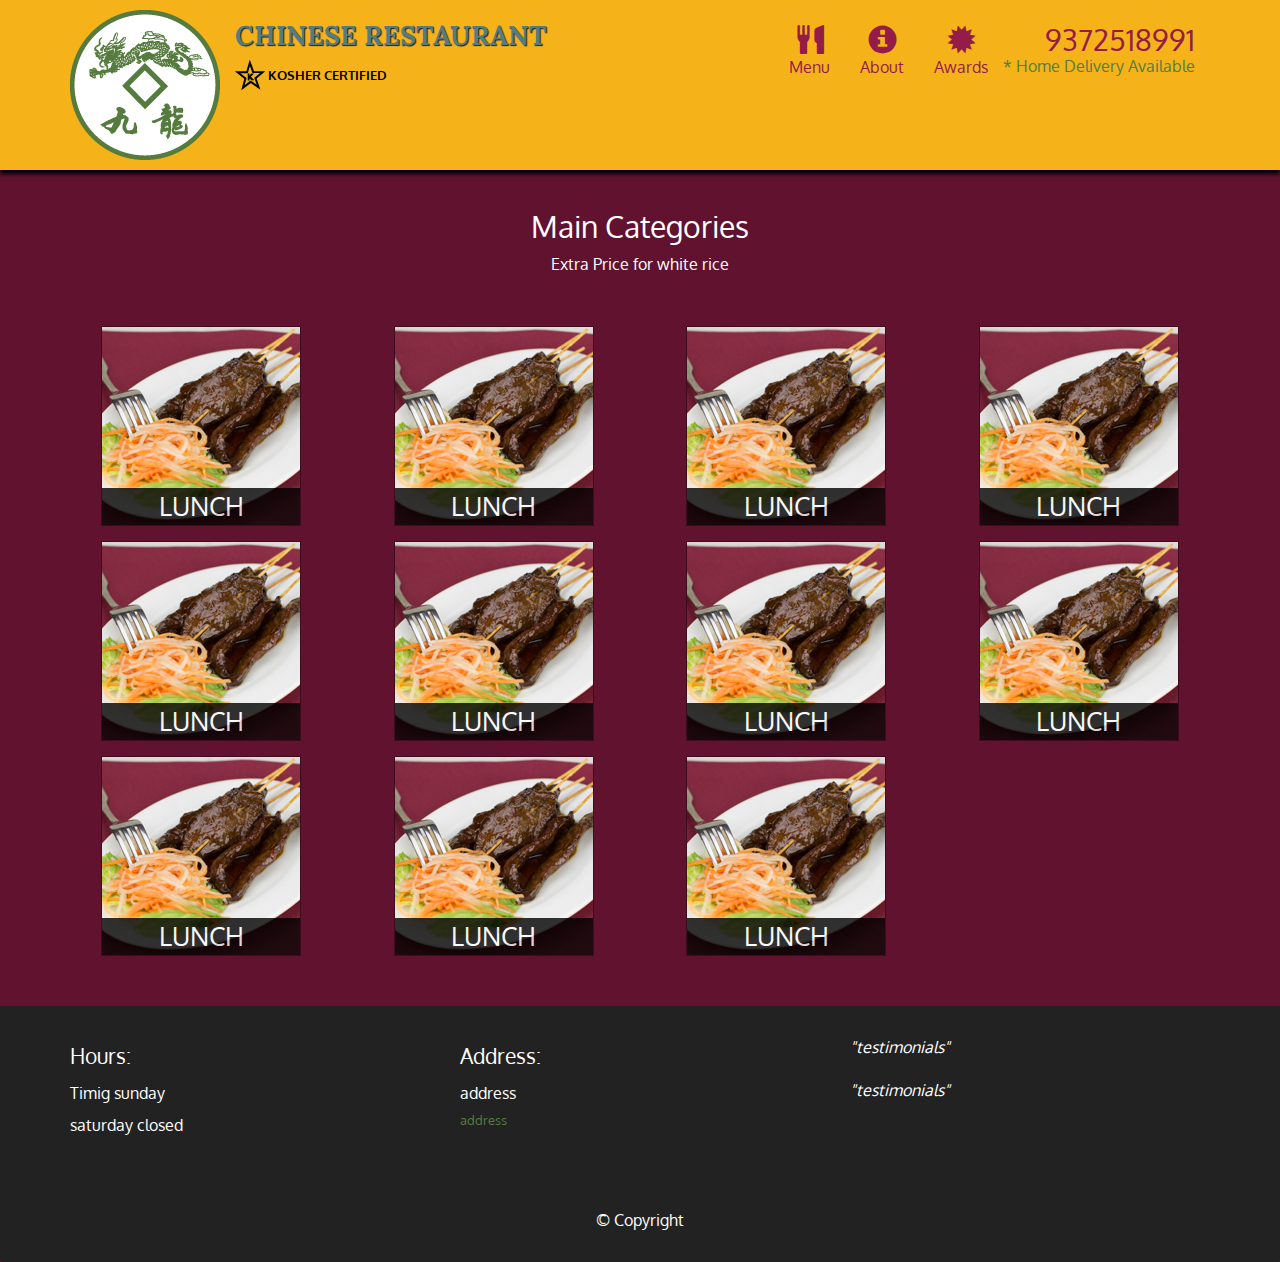
==== menu-categories.html @ 05d6baf2 "Coding the menu Category * Adding the menu category page * Fixing all the tiles in menu category pag" ====
<!DOCTYPE html>
<html>
<head>
	<meta charset="utf-8">
    <meta http-equiv="X-UA-Compatible" content="IE=edge">
    <meta name="viewport" content="width=device-width, initial-scale=1">
    <title>Chinese Restaurant</title>
    <link rel="stylesheet" href="css/bootstrap.min.css">
    <link rel="stylesheet" href="css/styles.css">
    <link href='https://fonts.googleapis.com/css?family=Oxygen:400,300,700' rel='stylesheet' type='text/css'>
    <link href='https://fonts.googleapis.com/css?family=Lora' rel='stylesheet' type='text/css'>
    <link href="https://fonts.googleapis.com/css2?family=Lora:ital@1&display=swap" rel="stylesheet">
	<title></title>
</head>
<body>

  <header>
    <!-- navigation bar -->
    <nav id="header-nav" class="navbar navbar-default">
      <!-- content -->
      <div class="container">
        <div class="navbar-header">
          <!-- linking to the same page -->
            <a href="index.html" class="pull-left visible-md visible-lg" >
              <!-- logo image -->
              <div id="logo-img" alt="Logo image"></div>
            </a>


            <div class="navbar-brand">
              <a href="index.html">
                <h1>
                  Chinese Restaurant
                </h1>
              </a>
              <p>
                <img src="images/star-k-logo.png" alt="Kosher Certification">
                <span>Kosher Certified</span>
              </p>
            </div>
          
          <button type="button" class="navbar-toggle collapsed" data-toggle="collapse" data-target="#collapsable-nav" aria-expanded="false">
            <span class="sr-only">Toggle navigation</span>
            <span class="icon-bar"></span>
            <span class="icon-bar"></span>
            <span class="icon-bar"></span>
            
          </button>
        </div>

      <div id="collapsable-nav" class="collapse navbar-collapse">
        <ul id="nav-list" class="nav navbar-nav navbar-right">
          <li>
            <a href="menu-categaries.html">
              <span class="glyphicon glyphicon-cutlery"></span>
              <br class="hidden-xs">
                Menu
            </a>
          </li>
          <li>
            <a href="#">
              <span class="glyphicon glyphicon-info-sign"></span>
              <br class="hidden-xs">
                About
            </a>
          </li>
          <li>
            <a href="#">
              <span class="glyphicon glyphicon-certificate"></span>
              <br class="hidden-xs">
                Awards
            </a>
          </li>

          <li id="phone" class="hidden-xs">
            <a href="tel:9372518991">
              <span>9372518991</span>
            </a>
            <div>* Home Delivery Available</div>
          </li>
        </ul>
      </div>
      </div>
    </nav>
  </header>

<div class="container">
  <h2 class="text-center" id="menu-categories-title">Main Categories</h2>
  <div class="text-center">Extra Price for white rice</div>
  <section class="row">
      <div class="col-md-3 col-sm-4 col-xs-6 col-xxs-12">
        <a href="single-category.html">
        <div class="category-tile">
          <img src="images/menu/B/B.jpg" width="200" alt="lunch">
          <span>Lunch</span>
        </div>
      </a>
      </div>
      <div class="col-md-3 col-sm-4 col-xs-6 col-xxs-12">
        <a href="single-category.html">
        <div class="category-tile">
          <img src="images/menu/B/B.jpg" width="200" alt="lunch">
          <span>Lunch</span>
        </div>
      </a>
      </div>
      <div class="col-md-3 col-sm-4 col-xs-6 col-xxs-12">
        <a href="single-category.html">
        <div class="category-tile">
          <img src="images/menu/B/B.jpg" width="200" alt="lunch">
          <span>Lunch</span>
        </div>
      </a>
      </div>
      <div class="col-md-3 col-sm-4 col-xs-6 col-xxs-12">
        <a href="single-category.html">
        <div class="category-tile">
          <img src="images/menu/B/B.jpg" width="200" alt="lunch">
          <span>Lunch</span>
        </div>
      </a>
      </div>
      <div class="col-md-3 col-sm-4 col-xs-6 col-xxs-12">
        <a href="single-category.html">
        <div class="category-tile">
          <img src="images/menu/B/B.jpg" width="200" alt="lunch">
          <span>Lunch</span>
        </div>
      </a>
      </div>
      <div class="col-md-3 col-sm-4 col-xs-6 col-xxs-12">
        <a href="single-category.html">
        <div class="category-tile">
          <img src="images/menu/B/B.jpg" width="200" alt="lunch">
          <span>Lunch</span>
        </div>
      </a>
      </div>
      <div class="col-md-3 col-sm-4 col-xs-6 col-xxs-12">
        <a href="single-category.html">
        <div class="category-tile">
          <img src="images/menu/B/B.jpg" width="200" alt="lunch">
          <span>Lunch</span>
        </div>
      </a>
      </div>
      <div class="col-md-3 col-sm-4 col-xs-6 col-xxs-12">
        <a href="single-category.html">
        <div class="category-tile">
          <img src="images/menu/B/B.jpg" width="200" alt="lunch">
          <span>Lunch</span>
        </div>
      </a>
      </div>
      <div class="col-md-3 col-sm-4 col-xs-6 col-xxs-12">
        <a href="single-category.html">
        <div class="category-tile">
          <img src="images/menu/B/B.jpg" width="200" alt="lunch">
          <span>Lunch</span>
        </div>
      </a>
      </div>
       <div class="col-md-3 col-sm-4 col-xs-6 col-xxs-12">
        <a href="single-category.html">
        <div class="category-tile">
          <img src="images/menu/B/B.jpg" width="200" alt="lunch">
          <span>Lunch</span>
        </div>
      </a> 
      </div> 
      <div class="col-md-3 col-sm-4 col-xs-6 col-xxs-12">
        <a href="single-category.html">
        <div class="category-tile">
          <img src="images/menu/B/B.jpg" width="200" alt="lunch">
          <span>Lunch</span>
        </div>
      </a>
      </div>
      
  </section>
</div>


  <footer class="panel-footer">
    <div class="container">
      <div class="row">
        <section id="hours" class="col-md-4 col-sm-4">
          <span>
            Hours:
          </span><br>
          Timig  sunday<br>
          saturday closed <br>
          <hr class="visible-xs"> 
        </section>
        <section id="address" class="col-md-4 col-sm-4">
          <span>
            Address:
          </span><br>
          address<br>
          <p>address </p> <br>
          <hr class="visible-xs"> 
        </section>
        <section id="testimonials" class="col-md-4 col-sm-4">
          <p>
            "testimonials"
          </p>
          <p>
            "testimonials"
          </p>
          <hr class="visible-xs"> 
        </section>
    </div>
    <div class="text-center">
      &copy; Copyright
    </div>
  </div>
  </footer>
  <!-- jQuery (Bootstrap JS plugins depend on it) -->
  <script src="js/jquery-2.1.4.min.js"></script>
  <script src="js/bootstrap.min.js"></script>
  <script src="js/script.js"></script>
</body>
</html>
---- css/styles.css ----
body{
	font-size: 16px;
	color:#fff;
	background-color: #61122f;
	font-family: 'Oxygen',sans-serif;
	background-attachment: fixed;
}
#header-nav{
	/*position: fixed; 
  	top: 0;
  	width: 100%;*/
	width: 100%;
	background-color: #f6b319;
	border-radius: 0;
	border: 0;
	box-shadow: 0px 4px 4px black;
}
#logo-img {
	background: url('../images/restaurant-logo_large.png') no-repeat;
	width: 150px;
	height: 150px;
	margin: 10px 15px 10px 0;
}

.navbar-brand {
	padding-top: 25px;
}

.navbar-brand h1 {
	font-family: 'Lora',serif;
	color: #557c7e;
	font-size: 1.5em;
	text-transform: uppercase;
	font-weight: bold;
	text-shadow: 1px 1px 1px #222;
	margin-top: 0;
	margin-bottom: 0;
	line-height: .75;
}


.navbar-brand a:hover, .navber-brand a:focus {
	text-decoration: none;
}


.navbar-brand p {
	color: #000;
	text-transform: uppercase;
	font-size: .7em;
	margin-top: 15px;
}

.navbar-brand p span {
	vertical-align: middle;
	font-weight: bold;
}

#nav-list{
	margin-top: 10px;
}


#nav-list a{
	color: #951C49;
	text-align: center;
}


#nav-list a:hover {
	background-color: #E7E7E7;
}


#nav-list a span{
	font-size: 1.8em;
}

#phone {
	margin-top: 5px;
}

#phone a {
	text-align: right;
	padding-bottom: 0;
}

#phone div {
	color:#557c3e;
	text-align: right;
	padding-right: 15px;
}

/*.navbar-header button.navbar-toggle, .navbar-header .icon-bar*/{
	border: 1px solid #61122f;
}
.navbar-header button.navbar-toggle{
	clear: both;
	margin-top: -30px;
}

.panel-footer{
	background-color: #222;
	border-top: 0;
	padding-top:30px; 
	margin-top:35px;
	padding-bottom: 30px;
}

.panel-footer div.row{
margin-bottom: 35px;
}
#hours,#address{
	line-height: 2;
}
#hours>span,#address>span{
	font-size: 1.3em;
}
#address p{
	font-size: 0.8em;
	line-height: 1.8;
	color:#557c3e;
}
#testimonials{
	font-style: italic;
}
#testimonials p:nth-child(2){
	margin-top: 20px;
}
#map-tile,#specials-tile,#menu-tile{
	height: 250px;
	width: 100%;
	margin-bottom: 15px;
	position: relative;
	border: 1px solid #3F0C1F;
	overflow: hidden;
}
#menu-tile{
	background: url(../images/menu-tile.jpg) no-repeat;
	background-position: center;
}
#specials-tile{
	background: url(../images/specials-tile.jpg) no-repeat;
	background-position: center;
}
#specials-tile:hover{
	background: url(../images/specials-tile.jpg) no-repeat;
	background-position: center;
/*	transform: scale(1.5);
	transition: 0.5s;*/
}

#map-tile span,#specials-tile span,#menu-tile span {
	position: absolute;
	bottom: 0;
	right: 0;
	width: 100%;
	text-align: center;
	font-size: 1.6em;
	text-transform: uppercase;
	color: #fff;
	background-color: #000;
	opacity: .8;
}
.container .jumbotron{
	/*margin-top: 200px;*/
}

#map-tile:hover,#specials-tile:hover,#menu-tile:hover{
	box-shadow: 0 1px 10px 1px #cccccc;
	transition: 0.5s;
}

.category-tile{
	position: relative;
	width: 200px;
	height: 200px;
	overflow: hidden;
	border: 1px solid #3F0C1F;
	margin: 0 auto 15px;
}
.category-tile span{
	position: absolute;
	bottom: 0;
	right: 0;
	width: 100%;
	text-align: center;
	font-size: 1.6em;
	text-transform: uppercase;
	color: #fff;
	background-color: #000;
	opacity: .8;
}
.category-tile:hover{
	box-shadow: 0 1px 10px 1px #cccccc;
	transition: 0.5s;
}
#menu-categories-title + div{
	margin-bottom: 50px;
}
@media (min-width: 1200px) {
	.jumbotron{
		background: url('../images/jumbotron_1200.jpg') no-repeat;
		height: 675px;
		box-shadow: 0 0 50px #3F0C1F;
		border: 2px solid #3F0C1F;
	}
}


@media (min-width: 992px) and (max-width: 1199px) {
	#logo-img{
		background: url('../images/restaurant-logo_medium.png') no-repeat;
		width: 100px;
		height: 100px;
		margin: 5px 5px 5px 0;
	}
	.jumbotron{
		background: url('../images/jumbotron_992.jpg') no-repeat;
		height: 558px;
		box-shadow: 0 0 50px #3F0C1F;
		border: 2px solid #3F0C1F;
	}
}


@media (min-width: 768px) and (max-width: 991px) {
	.jumbotron{
		background: url('../images/jumbotron_768.jpg') no-repeat;
		height: 432px;
		box-shadow: 0 0 50px #3F0C1F;
		border: 2px solid #3F0C1F;
	}
}


@media (max-width: 767px) {
	.navbar-brand {
		padding-top: 10px;
		height: 80px;
	}
	.navbar-brand h1{
		padding-top: 10px;
		font-size: 5vw;/*responsive font size 1vw = 1% of viewport width*/
	}
	.navbar-brand p{
		text-transform: uppercase;
		font-size: .6em;
		margin-top: 12px;
	}
	.navbar-brand p img{
		height: 20px;
	}

	#collapsable-nav a {
		font-size: 1.2em;
	}
	#collapsable-nav a span{
		font-size: 1em;
		margin-right: 10px; 
	}

	.panel-footer section{
		margin-bottom: 30px;
		text-align: center;
	}
	.panel-footer section:nth-child(3){
		margin-bottom: 0;
	}
	.panel-footer section hr{
		width: 50%;
	}
	
	  #call-btn > a {
    font-size: 1.5em;
    display: block;
    margin: 0 20px;
    padding: 10px;
    border: 2px solid #fff;
    background-color: #f6b319;
    color: #951c49;
  }
  #xs-deliver {
    margin-top: 5px;
    font-size: .7em;
    letter-spacing: .1em;
    text-transform: uppercase;
  }
	.container .jumbotron{
		/*background: url('../images/jumbotron_1200.jpg') no-repeat;*/
		/*height: 675px;*/
		margin-top: 30px;
		padding: 0;
		box-shadow: 0 0 50px #3F0C1F;
		border: 2px solid #3F0C1F;
	}

	#specials-tile,#menu-tile{
		width: 360px;
		margin:0 auto 15px;
	}
}
@media(max-width: 479px ){
	#specials-tile,#menu-tile{
		width: 280px;
		margin:0 auto 15px;
	}
	.navbar-brand h1{
		font-size: 6vw;
		padding-top: 5px;
	}
	.col-xxs-12{
		position: relative;
		min-height: 1px;
		padding-right: 15px;
		padding-left: 15px;
		float: left;
		width: 100%;
	}
}
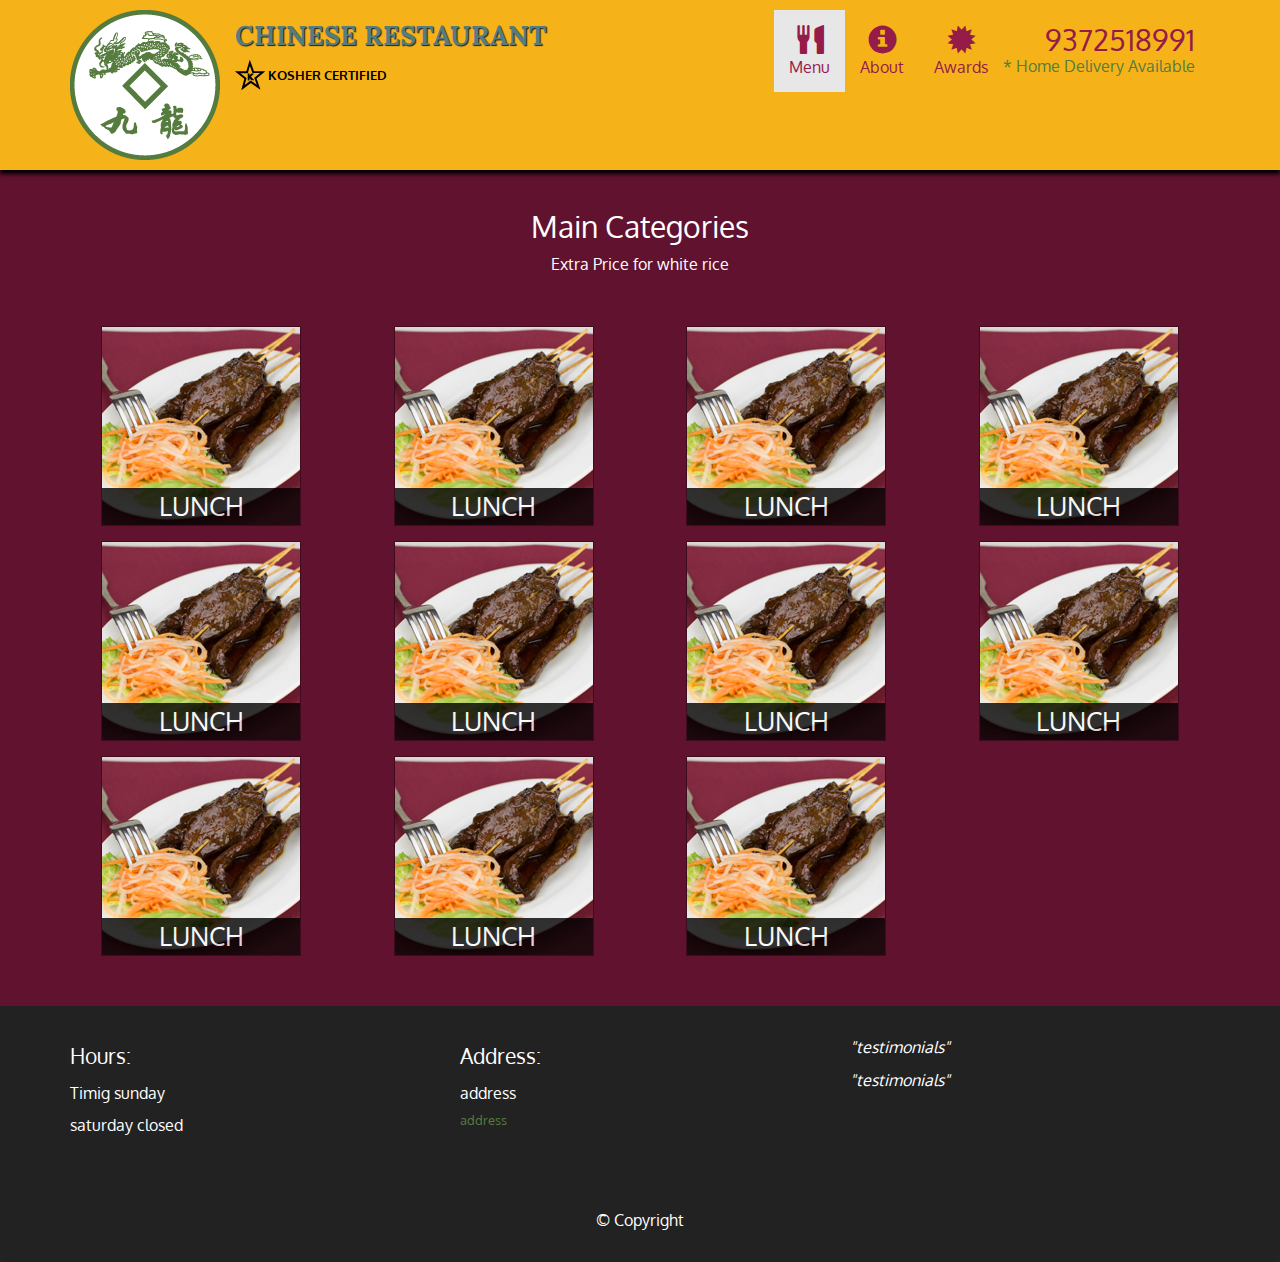
==== commit e1941c65: "Coding the Menu Categories * Adding the menu page * Edding the layout of menu page according to diff" ====
--- a/menu-categories.html
+++ b/menu-categories.html
@@ -50,7 +50,14 @@
 
       <div id="collapsable-nav" class="collapse navbar-collapse">
         <ul id="nav-list" class="nav navbar-nav navbar-right">
-          <li>
+          <li class="visible-xs " >
+            <a href="index.html">
+              <span class="glyphicon glyphicon-home"></span>
+              <br class="hidden-xs">
+                Home
+            </a>
+          </li>
+          <li class="active">
             <a href="menu-categaries.html">
               <span class="glyphicon glyphicon-cutlery"></span>
               <br class="hidden-xs">
@@ -83,8 +90,13 @@
       </div>
     </nav>
   </header>
-
-<div class="container">
+<div id="call-btn" class="visible-xs">
+  <a class="btn" href="tel:9372518991">
+    <span class="glyphicon glyphicon-earphone"></span>
+    9372518991
+  </a>  
+  </div>
+<div class="container" class="main-content">
   <h2 class="text-center" id="menu-categories-title">Main Categories</h2>
   <div class="text-center">Extra Price for white rice</div>
   <section class="row">
--- a/css/styles.css
+++ b/css/styles.css
@@ -1,320 +1,379 @@
 body{
-	font-size: 16px;
-	color:#fff;
-	background-color: #61122f;
-	font-family: 'Oxygen',sans-serif;
-	background-attachment: fixed;
+font-size            : 16px;
+color                :#fff;
+background-color     : #61122f;
+font-family          : 'Oxygen',sans-serif;
+background-attachment: fixed;
 }
 #header-nav{
-	/*position: fixed; 
-  	top: 0;
-  	width: 100%;*/
-	width: 100%;
-	background-color: #f6b319;
-	border-radius: 0;
-	border: 0;
-	box-shadow: 0px 4px 4px black;
+/*position           : fixed; 
+top                  : 0;
+width                : 100%;*/
+width                : 100%;
+background-color     : #f6b319;
+border-radius        : 0;
+border               : 0;
+box-shadow           : 0px 4px 4px black;
 }
 #logo-img {
-	background: url('../images/restaurant-logo_large.png') no-repeat;
-	width: 150px;
-	height: 150px;
-	margin: 10px 15px 10px 0;
+background           : url('../images/restaurant-logo_large.png') no-repeat;
+width                : 150px;
+height               : 150px;
+margin               : 10px 15px 10px 0;
 }
 
 .navbar-brand {
-	padding-top: 25px;
+padding-top          : 25px;
 }
 
 .navbar-brand h1 {
-	font-family: 'Lora',serif;
-	color: #557c7e;
-	font-size: 1.5em;
-	text-transform: uppercase;
-	font-weight: bold;
-	text-shadow: 1px 1px 1px #222;
-	margin-top: 0;
-	margin-bottom: 0;
-	line-height: .75;
+font-family          : 'Lora',serif;
+color                : #557c7e;
+font-size            : 1.5em;
+text-transform       : uppercase;
+font-weight          : bold;
+text-shadow          : 1px 1px 1px #222;
+margin-top           : 0;
+margin-bottom        : 0;
+line-height          : .75;
 }
 
 
 .navbar-brand a:hover, .navber-brand a:focus {
-	text-decoration: none;
+text-decoration      : none;
 }
 
 
 .navbar-brand p {
-	color: #000;
-	text-transform: uppercase;
-	font-size: .7em;
-	margin-top: 15px;
+color                : #000;
+text-transform       : uppercase;
+font-size            : .7em;
+margin-top           : 15px;
 }
 
 .navbar-brand p span {
-	vertical-align: middle;
-	font-weight: bold;
+vertical-align       : middle;
+font-weight          : bold;
 }
 
 #nav-list{
-	margin-top: 10px;
+margin-top           : 10px;
 }
 
 
 #nav-list a{
-	color: #951C49;
-	text-align: center;
+color                : #951C49;
+text-align           : center;
 }
 
 
 #nav-list a:hover {
-	background-color: #E7E7E7;
+background-color     : #E7E7E7;
 }
 
 
 #nav-list a span{
-	font-size: 1.8em;
+font-size            : 1.8em;
 }
 
 #phone {
-	margin-top: 5px;
+margin-top           : 5px;
 }
 
 #phone a {
+text-align           : right;
+padding-bottom       : 0;
+}
+
+#phone div {
+color                :#557c3e;
+text-align           : right;
+padding-right        : 15px;
+}
+
+/*.navbar-header button.navbar-toggle, .navbar-header .icon-bar*/{
+border               : 1px solid #61122f;
+}
+.navbar-header button.navbar-toggle{
+clear                : both;
+margin-top           : -30px;
+}
+
+.panel-footer{
+background-color     : #222;
+border-top           : 0;
+padding-top          :30px; 
+margin-top           :35px;
+padding-bottom       : 30px;
+}
+
+.panel-footer div.row{
+margin-bottom        : 35px;
+}
+#hours,#address{
+line-height          : 2;
+}
+#hours>span,#address>span{
+font-size            : 1.3em;
+}
+#address p{
+font-size            : 0.8em;
+line-height          : 1.8;
+color                :#557c3e;
+}
+#testimonials{
+font-style           : italic;
+}
+#testimonials p      :nth-child(2){
+margin-top           : 20px;
+}
+#map-tile,#specials-tile,#menu-tile{
+height               : 250px;
+width                : 100%;
+margin-bottom        : 15px;
+position             : relative;
+border               : 1px solid #3F0C1F;
+overflow             : hidden;
+}
+#menu-tile{
+background           : url(../images/menu-tile.jpg) no-repeat;
+background-position  : center;
+}
+#specials-tile{
+background           : url(../images/specials-tile.jpg) no-repeat;
+background-position  : center;
+}
+#specials-tile:hover{
+background           : url(../images/specials-tile.jpg) no-repeat;
+background-position  : center;
+/*	transform        : scale(1.5);
+transition           : 0.5s;*/
+}
+
+#map-tile span,#specials-tile span,#menu-tile span {
+position             : absolute;
+bottom               : 0;
+right                : 0;
+width                : 100%;
+text-align           : center;
+font-size            : 1.6em;
+text-transform       : uppercase;
+color                : #fff;
+background-color     : #000;
+opacity              : .8;
+}
+.container .jumbotron{
+/*margin-top         : 200px;*/
+}
+
+#map-tile:hover,#specials-tile:hover,#menu-tile:hover{
+box-shadow           : 0 1px 10px 1px #cccccc;
+transition           : 0.5s;
+}
+
+.category-tile{
+position             : relative;
+width                : 200px;
+height               : 200px;
+overflow             : hidden;
+border               : 1px solid #3F0C1F;
+margin               : 0 auto 15px;
+}
+.category-tile span{
+position             : absolute;
+bottom               : 0;
+right                : 0;
+width                : 100%;
+text-align           : center;
+font-size            : 1.6em;
+text-transform       : uppercase;
+color                : #fff;
+background-color     : #000;
+opacity              : .8;
+}
+.category-tile:hover{
+box-shadow           : 0 1px 10px 1px #cccccc;
+transition           : 0.5s;
+}
+#menu-categories-title + div{
+margin-bottom        : 50px;
+}
+
+.menu-item-tile{
+	margin-bottom: 25px;
+}
+.menu-item-tile hr{
+	width: 80%;
+}
+.menu-item-tile .menu-item-price{
+	font-size: 1.1em;
 	text-align: right;
-	padding-bottom: 0;
-}
-
-#phone div {
-	color:#557c3e;
-	text-align: right;
-	padding-right: 15px;
-}
-
-/*.navbar-header button.navbar-toggle, .navbar-header .icon-bar*/{
-	border: 1px solid #61122f;
-}
-.navbar-header button.navbar-toggle{
-	clear: both;
-	margin-top: -30px;
-}
-
-.panel-footer{
-	background-color: #222;
-	border-top: 0;
-	padding-top:30px; 
-	margin-top:35px;
-	padding-bottom: 30px;
-}
-
-.panel-footer div.row{
-margin-bottom: 35px;
-}
-#hours,#address{
-	line-height: 2;
-}
-#hours>span,#address>span{
-	font-size: 1.3em;
-}
-#address p{
-	font-size: 0.8em;
-	line-height: 1.8;
-	color:#557c3e;
-}
-#testimonials{
-	font-style: italic;
-}
-#testimonials p:nth-child(2){
-	margin-top: 20px;
-}
-#map-tile,#specials-tile,#menu-tile{
-	height: 250px;
-	width: 100%;
-	margin-bottom: 15px;
-	position: relative;
-	border: 1px solid #3F0C1F;
-	overflow: hidden;
-}
-#menu-tile{
-	background: url(../images/menu-tile.jpg) no-repeat;
-	background-position: center;
-}
-#specials-tile{
-	background: url(../images/specials-tile.jpg) no-repeat;
-	background-position: center;
-}
-#specials-tile:hover{
-	background: url(../images/specials-tile.jpg) no-repeat;
-	background-position: center;
-/*	transform: scale(1.5);
-	transition: 0.5s;*/
-}
-
-#map-tile span,#specials-tile span,#menu-tile span {
+	margin-top: -15px;
+	margin-right: -15px;
+}
+.menu-item-tile .menu-item-price span{
+	font-size: 0.6em;
+}
+.menu-item-photo{
+position             : relative;
+overflow             : hidden;
+border               : 2px solid #3F0C1F;
+/*margin               : 0 auto 15px;*/
+padding: 0;
+margin-right: -15px;
+margin-bottom: 20px;
+margin-left: auto;
+max-width: 250px;
+}
+.menu-item-photo div{
 	position: absolute;
 	bottom: 0;
 	right: 0;
-	width: 100%;
+	width: 80px;
+	background-color: #557c3e;
 	text-align: center;
-	font-size: 1.6em;
-	text-transform: uppercase;
-	color: #fff;
-	background-color: #000;
-	opacity: .8;
+}
+.menu-item-discription{
+	padding-right:  30px;
+
+}
+h3.menu-item-title{
+	margin: 0 0 10px;
+}
+.menu-item-details{
+	font-size: .9em;
+	font-style: italic;
+}
+
+@media (min-width    : 1200px) {
+.jumbotron{
+background           : url('../images/jumbotron_1200.jpg') no-repeat;
+height               : 675px;
+box-shadow           : 0 0 50px #3F0C1F;
+border               : 2px solid #3F0C1F;
+}
+}
+
+
+@media (min-width    : 992px) and (max-width: 1199px) {
+#logo-img{
+background           : url('../images/restaurant-logo_medium.png') no-repeat;
+width                : 100px;
+height               : 100px;
+margin               : 5px 5px 5px 0;
+}
+.jumbotron{
+background           : url('../images/jumbotron_992.jpg') no-repeat;
+height               : 558px;
+box-shadow           : 0 0 50px #3F0C1F;
+border               : 2px solid #3F0C1F;
+}
+}
+
+
+@media (min-width    : 768px) and (max-width: 991px) {
+.jumbotron{
+background           : url('../images/jumbotron_768.jpg') no-repeat;
+height               : 432px;
+box-shadow           : 0 0 50px #3F0C1F;
+border               : 2px solid #3F0C1F;
+}
+}
+
+
+@media (max-width    : 767px) {
+.navbar-brand {
+padding-top          : 10px;
+height               : 80px;
+}
+.navbar-brand h1{
+padding-top          : 10px;
+font-size            : 5vw;/*responsive font size 1vw = 1% of viewport width*/
+}
+.navbar-brand p{
+text-transform       : uppercase;
+font-size            : .6em;
+margin-top           : 12px;
+}
+.navbar-brand p img{
+height               : 20px;
+}
+
+#collapsable-nav a {
+font-size            : 1.2em;
+}
+#collapsable-nav a span{
+font-size            : 1em;
+margin-right         : 10px; 
+}
+
+.panel-footer section{
+margin-bottom        : 30px;
+text-align           : center;
+}
+.panel-footer section:nth-child(3){
+margin-bottom        : 0;
+}
+.panel-footer section hr{
+width                : 50%;
+}
+
+#call-btn > a {
+font-size            : 1.5em;
+display              : block;
+margin               : 0 20px;
+padding              : 10px;
+border               : 2px solid #fff;
+background-color     : #f6b319;
+color                : #951c49;
+}
+#xs-deliver {
+margin-top           : 5px;
+font-size            : .7em;
+letter-spacing       : .1em;
+text-transform       : uppercase;
 }
 .container .jumbotron{
-	/*margin-top: 200px;*/
-}
-
-#map-tile:hover,#specials-tile:hover,#menu-tile:hover{
-	box-shadow: 0 1px 10px 1px #cccccc;
-	transition: 0.5s;
-}
-
-.category-tile{
-	position: relative;
-	width: 200px;
-	height: 200px;
-	overflow: hidden;
-	border: 1px solid #3F0C1F;
-	margin: 0 auto 15px;
-}
-.category-tile span{
-	position: absolute;
-	bottom: 0;
-	right: 0;
-	width: 100%;
+/*background         : url('../images/jumbotron_1200.jpg') no-repeat;*/
+/*height             : 675px;*/
+margin-top           : 30px;
+padding              : 0;
+box-shadow           : 0 0 50px #3F0C1F;
+border               : 2px solid #3F0C1F;
+}
+
+#specials-tile,#menu-tile{
+width                : 360px;
+margin               :0 auto 15px;
+}
+
+.menu-item-photo{
+	margin-right: auto;
+}
+.menu-item-tile .menu-item-price{
 	text-align: center;
-	font-size: 1.6em;
-	text-transform: uppercase;
-	color: #fff;
-	background-color: #000;
-	opacity: .8;
-}
-.category-tile:hover{
-	box-shadow: 0 1px 10px 1px #cccccc;
-	transition: 0.5s;
-}
-#menu-categories-title + div{
-	margin-bottom: 50px;
-}
-@media (min-width: 1200px) {
-	.jumbotron{
-		background: url('../images/jumbotron_1200.jpg') no-repeat;
-		height: 675px;
-		box-shadow: 0 0 50px #3F0C1F;
-		border: 2px solid #3F0C1F;
-	}
-}
-
-
-@media (min-width: 992px) and (max-width: 1199px) {
-	#logo-img{
-		background: url('../images/restaurant-logo_medium.png') no-repeat;
-		width: 100px;
-		height: 100px;
-		margin: 5px 5px 5px 0;
-	}
-	.jumbotron{
-		background: url('../images/jumbotron_992.jpg') no-repeat;
-		height: 558px;
-		box-shadow: 0 0 50px #3F0C1F;
-		border: 2px solid #3F0C1F;
-	}
-}
-
-
-@media (min-width: 768px) and (max-width: 991px) {
-	.jumbotron{
-		background: url('../images/jumbotron_768.jpg') no-repeat;
-		height: 432px;
-		box-shadow: 0 0 50px #3F0C1F;
-		border: 2px solid #3F0C1F;
-	}
-}
-
-
-@media (max-width: 767px) {
-	.navbar-brand {
-		padding-top: 10px;
-		height: 80px;
-	}
-	.navbar-brand h1{
-		padding-top: 10px;
-		font-size: 5vw;/*responsive font size 1vw = 1% of viewport width*/
-	}
-	.navbar-brand p{
-		text-transform: uppercase;
-		font-size: .6em;
-		margin-top: 12px;
-	}
-	.navbar-brand p img{
-		height: 20px;
-	}
-
-	#collapsable-nav a {
-		font-size: 1.2em;
-	}
-	#collapsable-nav a span{
-		font-size: 1em;
-		margin-right: 10px; 
-	}
-
-	.panel-footer section{
-		margin-bottom: 30px;
-		text-align: center;
-	}
-	.panel-footer section:nth-child(3){
-		margin-bottom: 0;
-	}
-	.panel-footer section hr{
-		width: 50%;
-	}
-	
-	  #call-btn > a {
-    font-size: 1.5em;
-    display: block;
-    margin: 0 20px;
-    padding: 10px;
-    border: 2px solid #fff;
-    background-color: #f6b319;
-    color: #951c49;
-  }
-  #xs-deliver {
-    margin-top: 5px;
-    font-size: .7em;
-    letter-spacing: .1em;
-    text-transform: uppercase;
-  }
-	.container .jumbotron{
-		/*background: url('../images/jumbotron_1200.jpg') no-repeat;*/
-		/*height: 675px;*/
-		margin-top: 30px;
-		padding: 0;
-		box-shadow: 0 0 50px #3F0C1F;
-		border: 2px solid #3F0C1F;
-	}
-
-	#specials-tile,#menu-tile{
-		width: 360px;
-		margin:0 auto 15px;
-	}
-}
-@media(max-width: 479px ){
-	#specials-tile,#menu-tile{
-		width: 280px;
-		margin:0 auto 15px;
-	}
-	.navbar-brand h1{
-		font-size: 6vw;
-		padding-top: 5px;
-	}
-	.col-xxs-12{
-		position: relative;
-		min-height: 1px;
-		padding-right: 15px;
-		padding-left: 15px;
-		float: left;
-		width: 100%;
-	}
+}
+.menu-item-discription{
+	margin-top: 10px;
+	text-align: center;
+}
+
+}
+@media(max-width     : 479px ){
+#specials-tile,#menu-tile{
+width                : 280px;
+margin               :0 auto 15px;
+}
+.navbar-brand h1{
+font-size            : 6vw;
+padding-top          : 5px;
+}
+.col-xxs-12{
+position             : relative;
+min-height           : 1px;
+padding-right        : 15px;
+padding-left         : 15px;
+float                : left;
+width                : 100%;
+}
 }